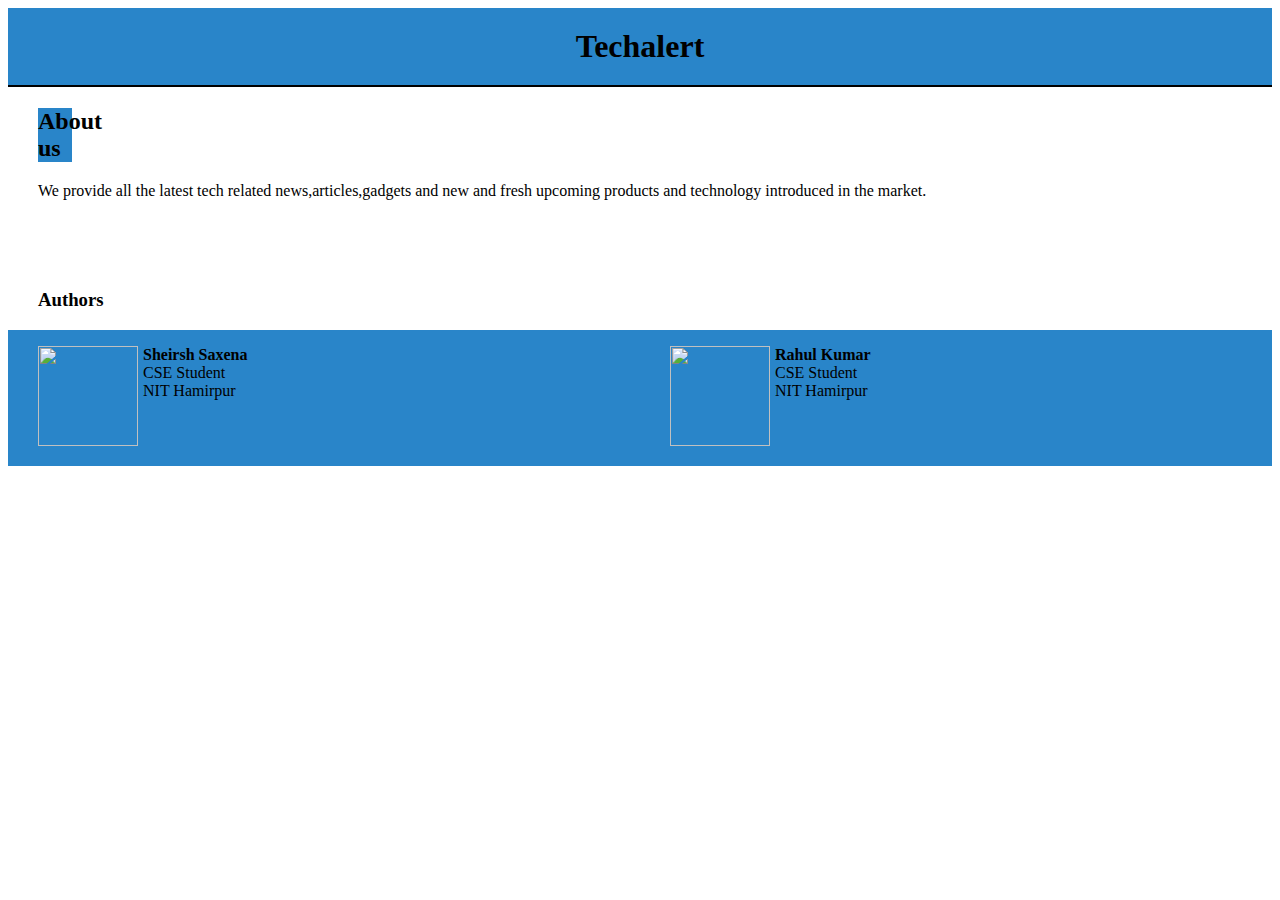
==== about us.html @ b7bff0c2 "initial phase of our website" ====
<html>
<head>
<title>Techalert</title>
<link rel="stylesheet" type="text/css" href="aboutus.css">
</head>
<body>
<h1>Techalert</h1>
<h2>About us</h2>
<p class="main">We provide all the latest tech related news,articles,gadgets and new and fresh upcoming products and technology introduced in the market.</p>
<br><br><br><h3>Authors</h3>
<div class="divs">
<p><img class="sheirsh" src="SHEIRSH.JPG" width=100 height=100>
<b>Sheirsh Saxena</b><br>
CSE Student<br>
NIT Hamirpur</p>
</div>
<div class="divr">
<p>
<img class="rahul"src="RAHUL.JPG" width=100 height=100>
<b>Rahul Kumar</b><br>
CSE Student<br>
NIT Hamirpur</p>
</div>

</body>
</html>
---- aboutus.css ----
h1
{
background-color: rgb(41,133,201);
color:black;
border-bottom:2px solid black;
padding:20px;
text-align:center;

}
h2
{
background-color: rgb(41,133,201);
color:black;
margin-right:1200px;
margin-left:30px;
}
h3
{
background-color: rgb(41,133,201);
color:black;
margin-right:1250px;
margin-left:30px;
}
.main
{
	margin-left:30px;
}
img.sheirsh
{
float:left;
margin-left:30px;
margin-right:5px;
margin-bottom:20px;
}
div.divs
{
	background-color: rgb(41,133,201);
width:50%;
float:left;
margin-bottom:30px;


}
div.divr
{
	background-color: rgb(41,133,201);
width:50%;
float:left;
margin-bottom:30px;

}
img.rahul
{
margin-left:30px;
margin-right:5px;
float:left;
margin-bottom:20px;
}
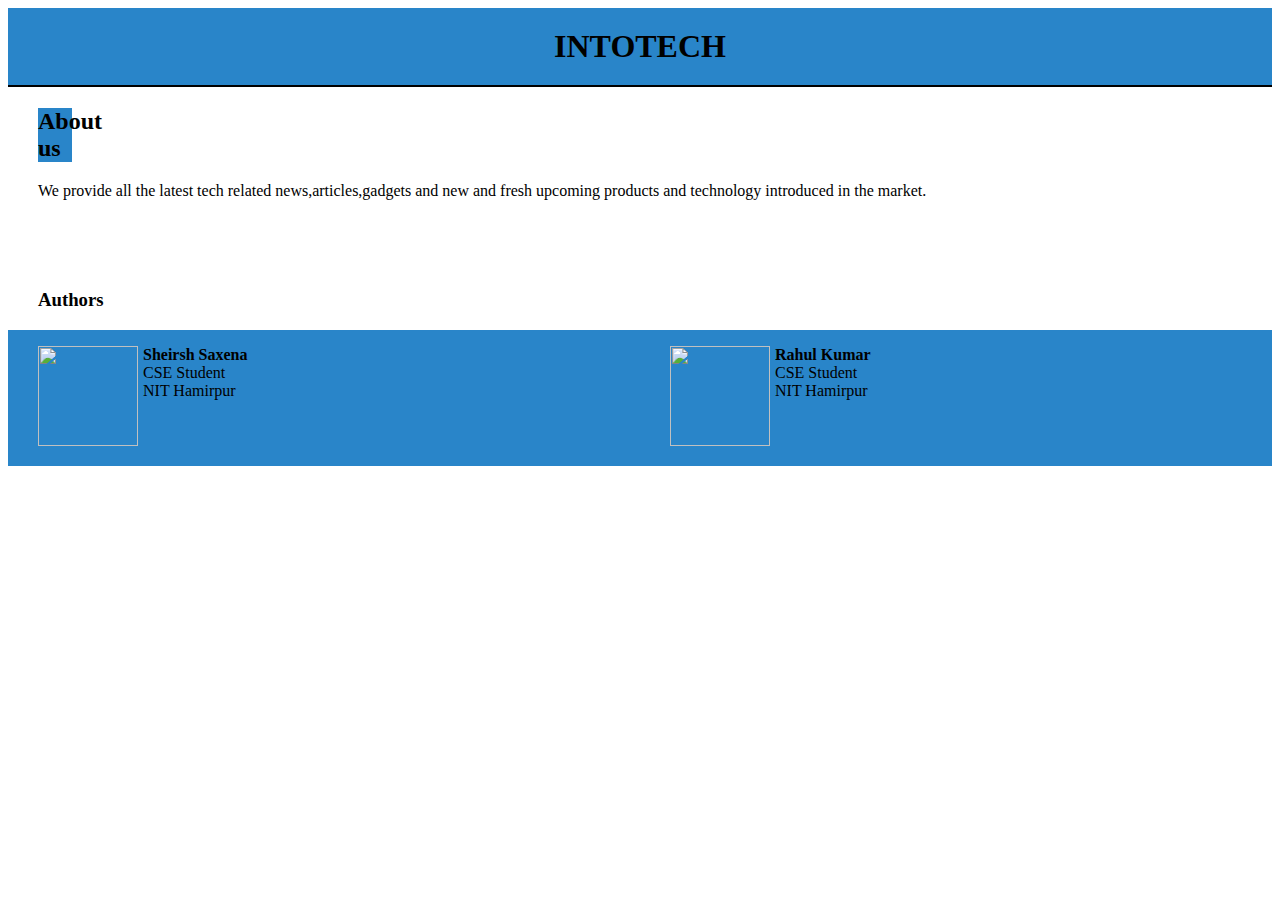
==== commit 19f3633c: "changed website name" ====
--- a/about us.html
+++ b/about us.html
@@ -1,10 +1,10 @@
 <html>
 <head>
-<title>Techalert</title>
+<title>ABOUT US</title>
 <link rel="stylesheet" type="text/css" href="aboutus.css">
 </head>
 <body>
-<h1>Techalert</h1>
+<h1>INTOTECH</h1>
 <h2>About us</h2>
 <p class="main">We provide all the latest tech related news,articles,gadgets and new and fresh upcoming products and technology introduced in the market.</p>
 <br><br><br><h3>Authors</h3>
